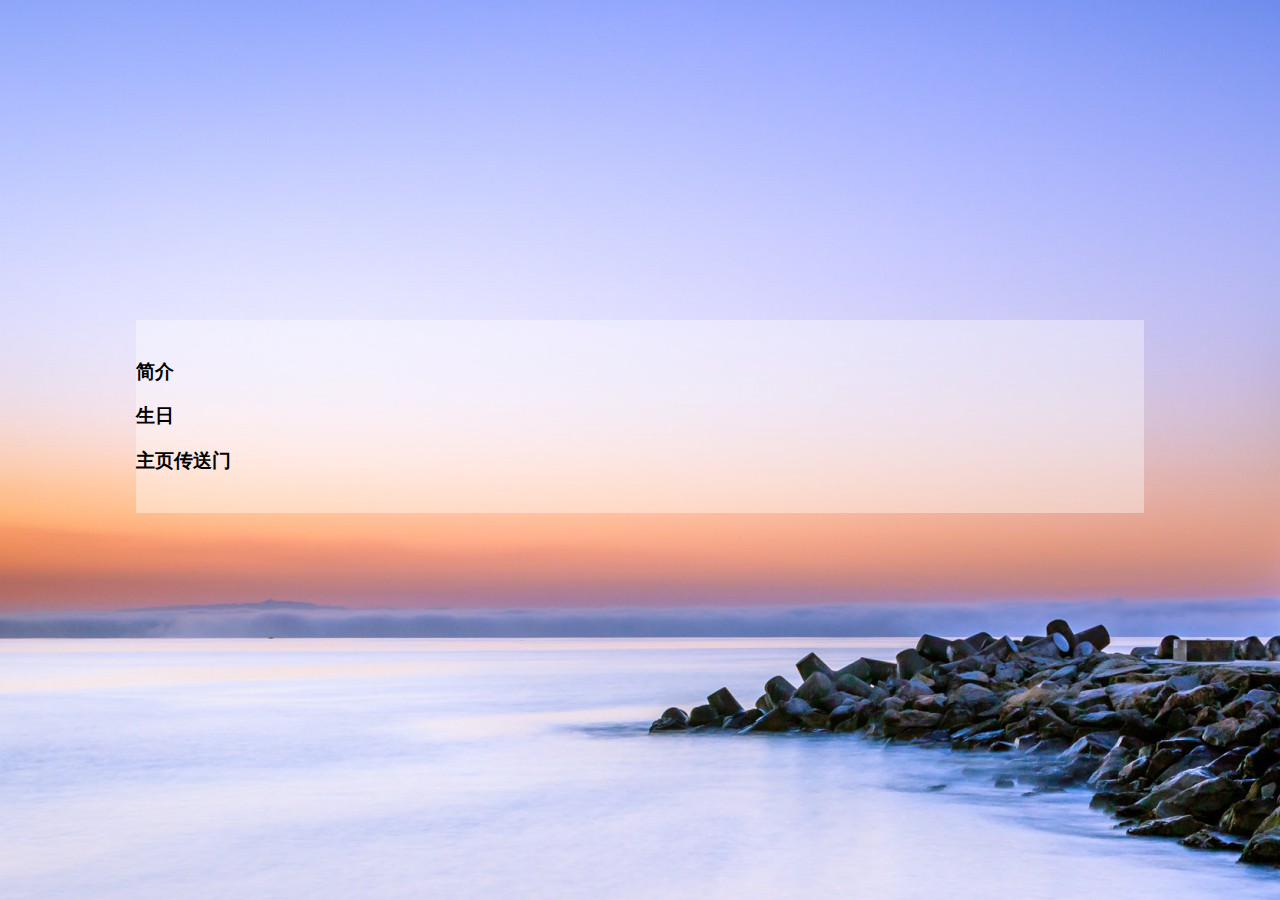
==== 关于我.html @ 329dfb9a "added new files" ====
<!DOCTYPE html>
<html lang="en">
<head>
    <meta charset="UTF-8">
    <meta http-equiv="X-UA-Compatible" content="IE=edge">
    <meta name="viewport" content="width=device-width, initial-scale=1.0">
    <title>关于我</title>
    <link rel="stylesheet" href="./关于我style.css">
</head>
<body>
    <div class="box1">
        <h3>简介</h3>
        <p></p>
        <h3>生日</h3>
        <p></p>
        <h3><a href="./index.html">主页传送门</a></h3>
    </div>
</body>
</html>
---- 关于我style.css ----
body{
    background-image: url(./图片/关于我背景.jpg)
}
.box1{
    background-color: rgba(255, 255, 255, 0.384);
    margin-top: 20em;
    margin-left: 8em;
    margin-right: 8em;
    padding-top: 20px;
    padding-bottom: 20px;
}
.box1 h3{
    font-family: Cambria, Cochin, Georgia, Times, 'Times New Roman', serif;
}
.box1 p{
    font-family: Arial, Helvetica, sans-serif;
}
.box1 a{
    text-decoration: none;
    color: black;
}
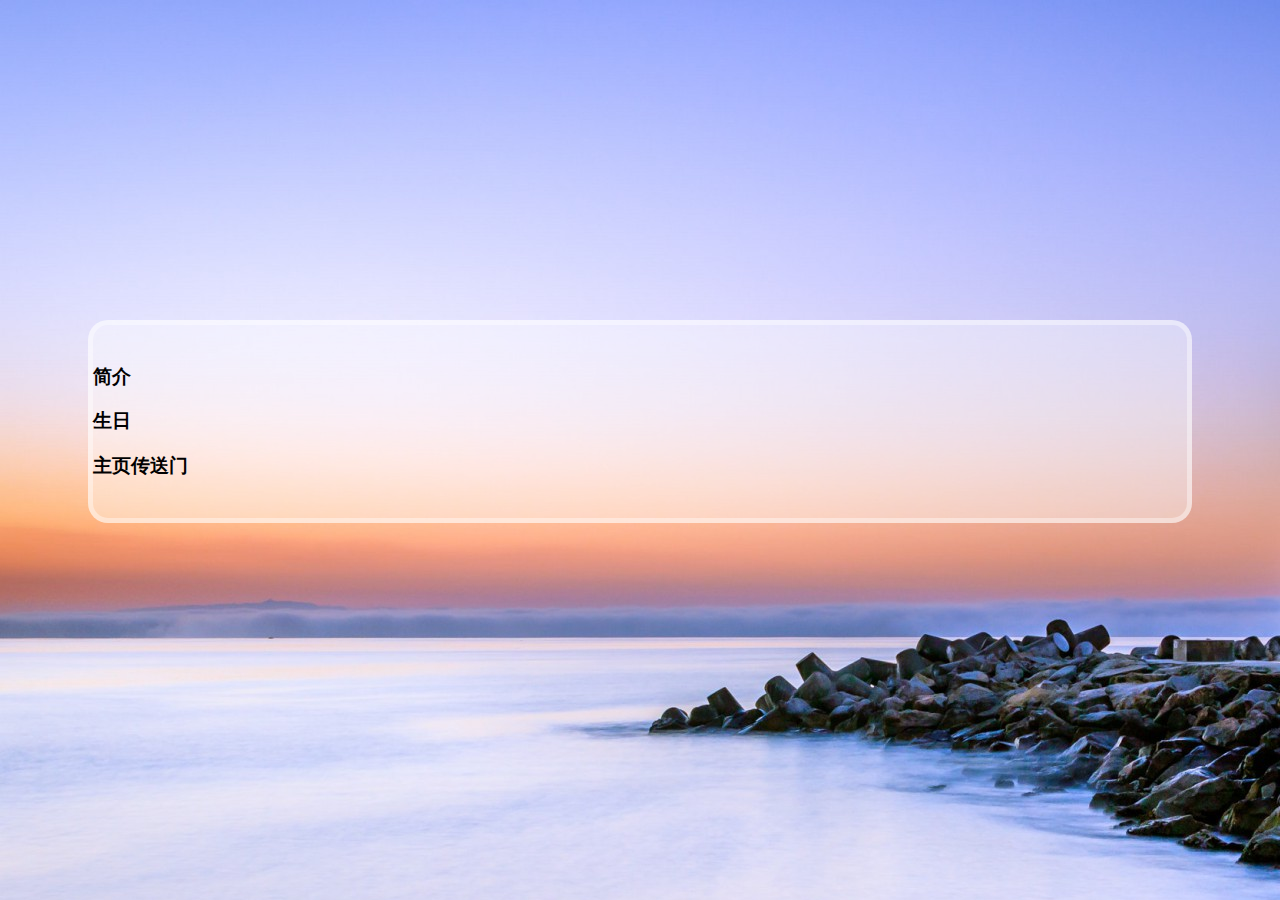
==== commit ad91d9c9: "Add files via upload" ====
--- a/关于我.html
+++ b/关于我.html
@@ -1,19 +1,19 @@
-<!DOCTYPE html>
-<html lang="en">
-<head>
-    <meta charset="UTF-8">
-    <meta http-equiv="X-UA-Compatible" content="IE=edge">
-    <meta name="viewport" content="width=device-width, initial-scale=1.0">
-    <title>关于我</title>
-    <link rel="stylesheet" href="./关于我style.css">
-</head>
-<body>
-    <div class="box1">
-        <h3>简介</h3>
-        <p></p>
-        <h3>生日</h3>
-        <p></p>
-        <h3><a href="./index.html">主页传送门</a></h3>
-    </div>
-</body>
+<!DOCTYPE html>
+<html lang="en">
+<head>
+    <meta charset="UTF-8">
+    <meta http-equiv="X-UA-Compatible" content="IE=edge">
+    <meta name="viewport" content="width=device-width, initial-scale=1.0">
+    <title>关于我</title>
+    <link rel="stylesheet" href="./关于我style.css">
+</head>
+<body>
+    <div class="box1">
+        <h3>简介</h3>
+        <p></p>
+        <h3>生日</h3>
+        <p></p>
+        <h3><a href="./index.html">主页传送门</a></h3>
+    </div>
+</body>
 </html>--- a/关于我style.css
+++ b/关于我style.css
@@ -1,21 +1,23 @@
-body{
-    background-image: url(./图片/关于我背景.jpg)
-}
-.box1{
-    background-color: rgba(255, 255, 255, 0.384);
-    margin-top: 20em;
-    margin-left: 8em;
-    margin-right: 8em;
-    padding-top: 20px;
-    padding-bottom: 20px;
-}
-.box1 h3{
-    font-family: Cambria, Cochin, Georgia, Times, 'Times New Roman', serif;
-}
-.box1 p{
-    font-family: Arial, Helvetica, sans-serif;
-}
-.box1 a{
-    text-decoration: none;
-    color: black;
+body{
+    background-image: url(./图片/关于我背景.jpg)
+}
+.box1{
+    background-color: rgba(255, 255, 255, 0.384);
+    margin-top: 20em;
+    margin-left: 5em;
+    margin-right: 5em;
+    border: 5px rgba(255, 255, 255, 0.397) solid;
+    border-radius: 20px;
+    padding: 20px 0;
+
+}
+.box1 h3{
+    font-family: Cambria, Cochin, Georgia, Times, 'Times New Roman', serif;
+}
+.box1 p{
+    font-family: Arial, Helvetica, sans-serif;
+}
+.box1 a{
+    text-decoration: none;
+    color: black;
 }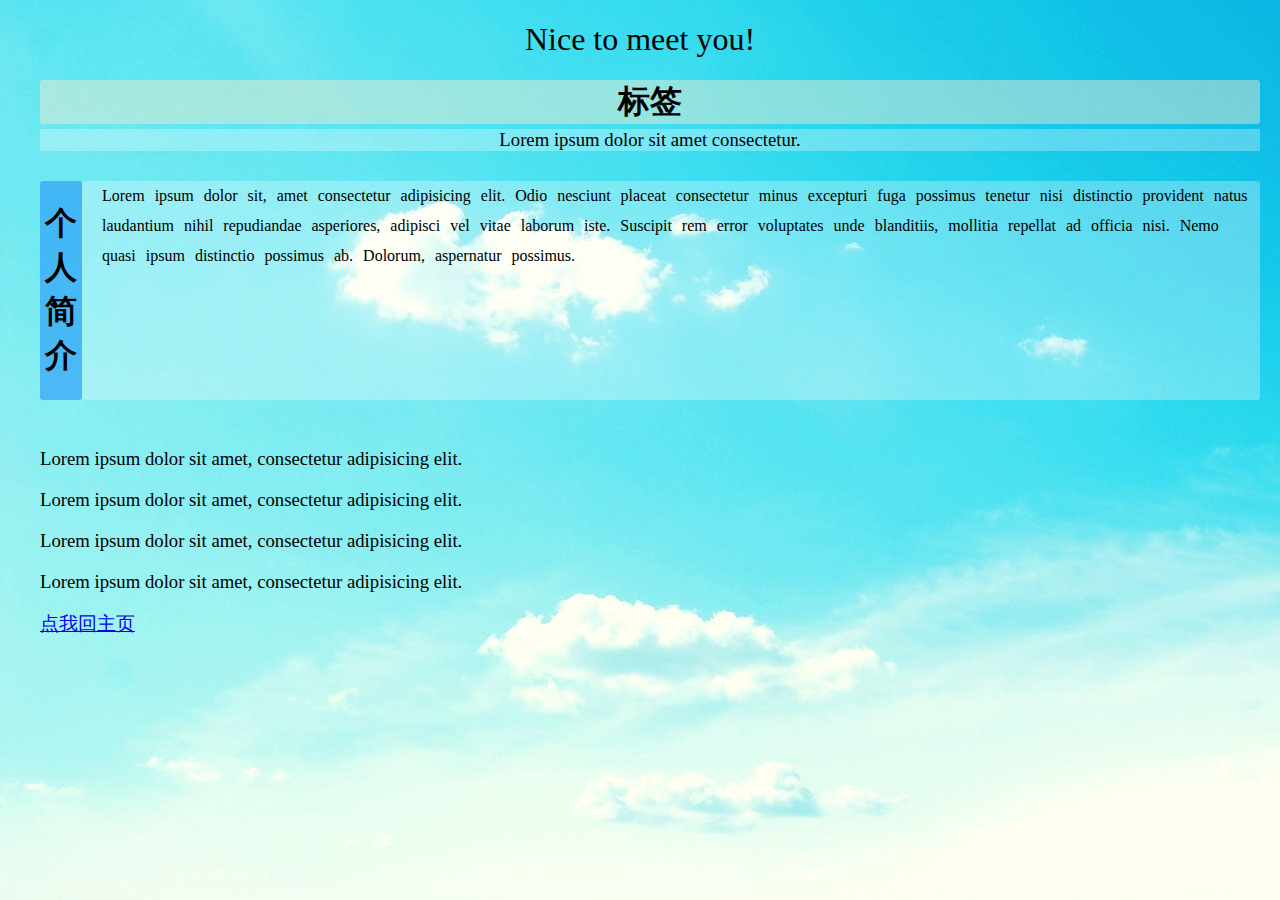
==== commit bc81ece2: "Add files via upload" ====
--- a/关于我.html
+++ b/关于我.html
@@ -2,18 +2,35 @@
 <html lang="en">
 <head>
     <meta charset="UTF-8">
-    <meta http-equiv="X-UA-Compatible" content="IE=edge">
-    <meta name="viewport" content="width=device-width, initial-scale=1.0">
     <title>关于我</title>
     <link rel="stylesheet" href="./关于我style.css">
 </head>
 <body>
-    <div class="box1">
-        <h3>简介</h3>
-        <p></p>
-        <h3>生日</h3>
-        <p></p>
-        <h3><a href="./index.html">主页传送门</a></h3>
+    <div class="A3">
+        <h1>Nice to meet you!</h1>
+    </div>
+    <div class="A2">
+        <div class="C1">
+            <H1>标签</H1>
+        </div>
+        <div class="C2">
+            <h3>Lorem ipsum dolor sit amet consectetur.</h3>
+        </div>
+    </div>
+    <div class="A1">
+        <div class="B1">
+            <h1>个人简介</h1>
+        </div>
+        <div class="B2">
+            <P>Lorem ipsum dolor sit, amet consectetur adipisicing elit. Odio nesciunt placeat consectetur minus excepturi fuga possimus tenetur nisi distinctio provident natus laudantium nihil repudiandae asperiores, adipisci vel vitae laborum iste. Suscipit rem error voluptates unde blanditiis, mollitia repellat ad officia nisi. Nemo quasi ipsum distinctio possimus ab. Dolorum, aspernatur possimus.</P>
+        </div>
+    </div>
+    <div class="A4">
+        <h3>Lorem ipsum dolor sit amet, consectetur adipisicing elit.</h3>
+        <h3>Lorem ipsum dolor sit amet, consectetur adipisicing elit.</h3>
+        <h3>Lorem ipsum dolor sit amet, consectetur adipisicing elit.</h3>
+        <h3>Lorem ipsum dolor sit amet, consectetur adipisicing elit.</h3>
+        <h3 ><a href="./index.html">点我回主页</a></h3>
     </div>
 </body>
 </html>--- a/关于我style.css
+++ b/关于我style.css
@@ -1,23 +1,72 @@
 body{
-    background-image: url(./图片/关于我背景.jpg)
+    margin: 0px;
+    padding: 0px;
+    box-sizing: border-box;
+    background-image: url(./图片/R-C\ \(1\).png);
 }
-.box1{
-    background-color: rgba(255, 255, 255, 0.384);
-    margin-top: 20em;
-    margin-left: 5em;
-    margin-right: 5em;
-    border: 5px rgba(255, 255, 255, 0.397) solid;
-    border-radius: 20px;
-    padding: 20px 0;
 
+.A1{
+    padding: 30px 20px;
+    display: flex;
 }
-.box1 h3{
-    font-family: Cambria, Cochin, Georgia, Times, 'Times New Roman', serif;
+
+.B1{
+    margin-left: 20px;
+    width: 40px;
+    padding: 0px 5px;
+    background-color: rgba(42, 155, 248, 0.637);
+    border: 0px;
+    border-radius: 3px;
 }
-.box1 p{
-    font-family: Arial, Helvetica, sans-serif;
+
+.B1 h1{
+    text-align: center;
 }
-.box1 a{
-    text-decoration: none;
-    color: black;
+
+.B2{
+    padding-left: 20px;
+    background-color: rgba(255, 255, 255, 0.295);
+    border-radius: 3px;
+}
+
+.B2 p{
+    margin: 0;
+    word-spacing: 6px;
+    font-family: cursive;
+    line-height: 30px;
+}
+
+.C1{
+    text-align: center;
+    background-color: rgba(255, 235, 205, 0.438);
+    border-radius: 3px;
+    margin: 0px 20px 0px 40px;
+}
+
+.C1 h1{
+    margin-bottom: 5px;
+}
+
+.C2{
+    margin-left: 40px;
+    margin-right: 20px;
+    background-color: rgba(255, 255, 255, 0.295);
+}
+
+.C2 h3{
+    margin: 0px;
+    text-align: center;
+    font-weight: 200;
+}
+
+.A3 h1{
+    text-align: center;
+    color: rgb(0, 0, 0);
+    font-weight: lighter;
+}
+
+.A4 h3{
+    margin-left: 40px;
+    font-weight: lighter;
+    text-align: left;
 }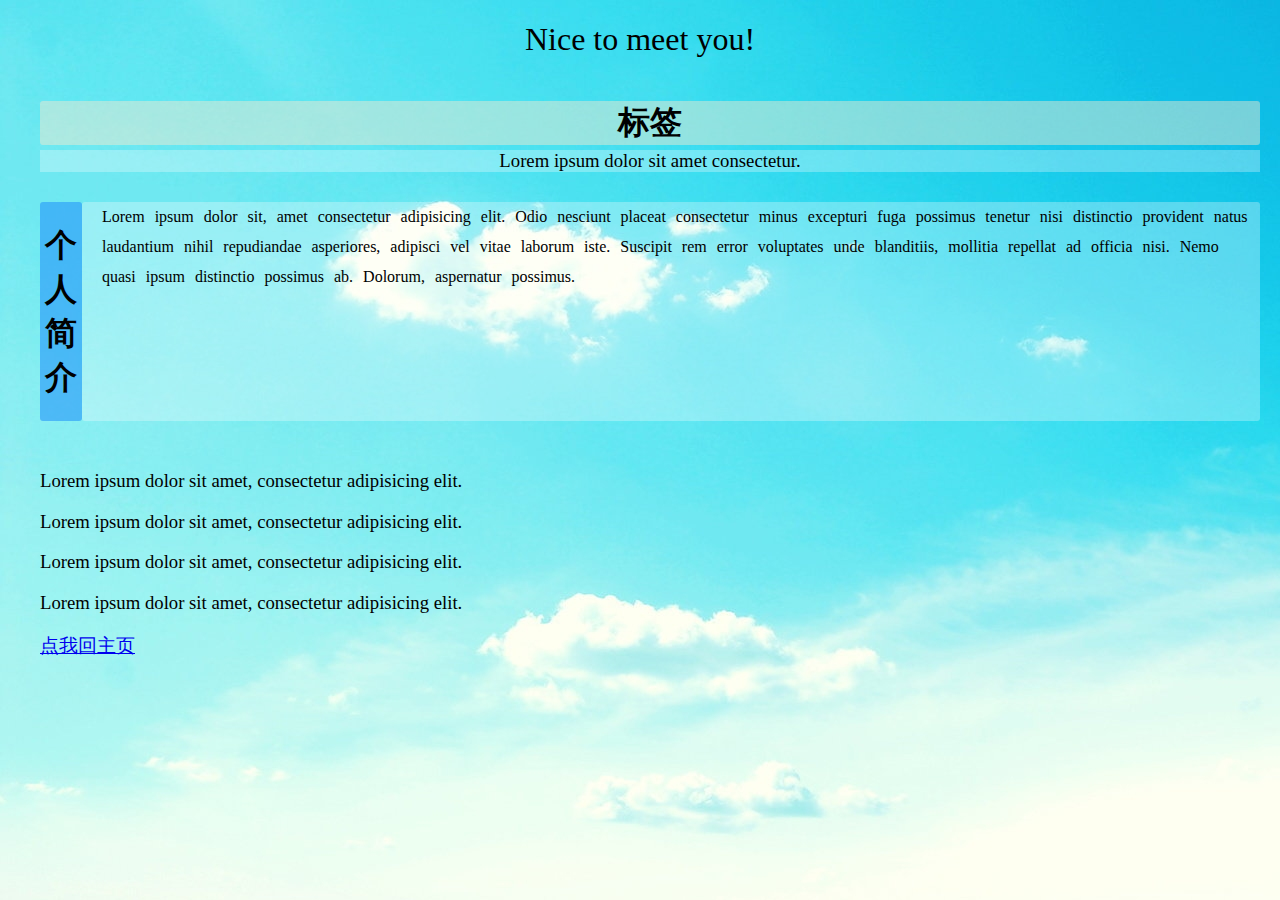
==== commit 182a0524: "Add files via upload" ====
--- a/关于我.html
+++ b/关于我.html
@@ -6,31 +6,33 @@
     <link rel="stylesheet" href="./关于我style.css">
 </head>
 <body>
-    <div class="A3">
-        <h1>Nice to meet you!</h1>
-    </div>
-    <div class="A2">
-        <div class="C1">
-            <H1>标签</H1>
+    <div class="box">
+        <div class="A3">
+            <h1>Nice to meet you!</h1>
         </div>
-        <div class="C2">
-            <h3>Lorem ipsum dolor sit amet consectetur.</h3>
+        <div class="A2">
+            <div class="C1">
+                <H1>标签</H1>
+            </div>
+            <div class="C2">
+                <h3>Lorem ipsum dolor sit amet consectetur.</h3>
+            </div>
         </div>
-    </div>
-    <div class="A1">
-        <div class="B1">
-            <h1>个人简介</h1>
+        <div class="A1">
+            <div class="B1">
+                <h1>个人简介</h1>
+            </div>
+            <div class="B2">
+                <P>Lorem ipsum dolor sit, amet consectetur adipisicing elit. Odio nesciunt placeat consectetur minus excepturi fuga possimus tenetur nisi distinctio provident natus laudantium nihil repudiandae asperiores, adipisci vel vitae laborum iste. Suscipit rem error voluptates unde blanditiis, mollitia repellat ad officia nisi. Nemo quasi ipsum distinctio possimus ab. Dolorum, aspernatur possimus.</P>
+            </div>
         </div>
-        <div class="B2">
-            <P>Lorem ipsum dolor sit, amet consectetur adipisicing elit. Odio nesciunt placeat consectetur minus excepturi fuga possimus tenetur nisi distinctio provident natus laudantium nihil repudiandae asperiores, adipisci vel vitae laborum iste. Suscipit rem error voluptates unde blanditiis, mollitia repellat ad officia nisi. Nemo quasi ipsum distinctio possimus ab. Dolorum, aspernatur possimus.</P>
+        <div class="A4">
+            <h3>Lorem ipsum dolor sit amet, consectetur adipisicing elit.</h3>
+            <h3>Lorem ipsum dolor sit amet, consectetur adipisicing elit.</h3>
+            <h3>Lorem ipsum dolor sit amet, consectetur adipisicing elit.</h3>
+            <h3>Lorem ipsum dolor sit amet, consectetur adipisicing elit.</h3>
+            <h3 ><a href="./index.html">点我回主页</a></h3>
         </div>
-    </div>
-    <div class="A4">
-        <h3>Lorem ipsum dolor sit amet, consectetur adipisicing elit.</h3>
-        <h3>Lorem ipsum dolor sit amet, consectetur adipisicing elit.</h3>
-        <h3>Lorem ipsum dolor sit amet, consectetur adipisicing elit.</h3>
-        <h3>Lorem ipsum dolor sit amet, consectetur adipisicing elit.</h3>
-        <h3 ><a href="./index.html">点我回主页</a></h3>
     </div>
 </body>
 </html>--- a/关于我style.css
+++ b/关于我style.css
@@ -3,6 +3,11 @@
     padding: 0px;
     box-sizing: border-box;
     background-image: url(./图片/R-C\ \(1\).png);
+}
+
+.box{
+    display: flex;
+    flex-direction: column;
 }
 
 .A1{
